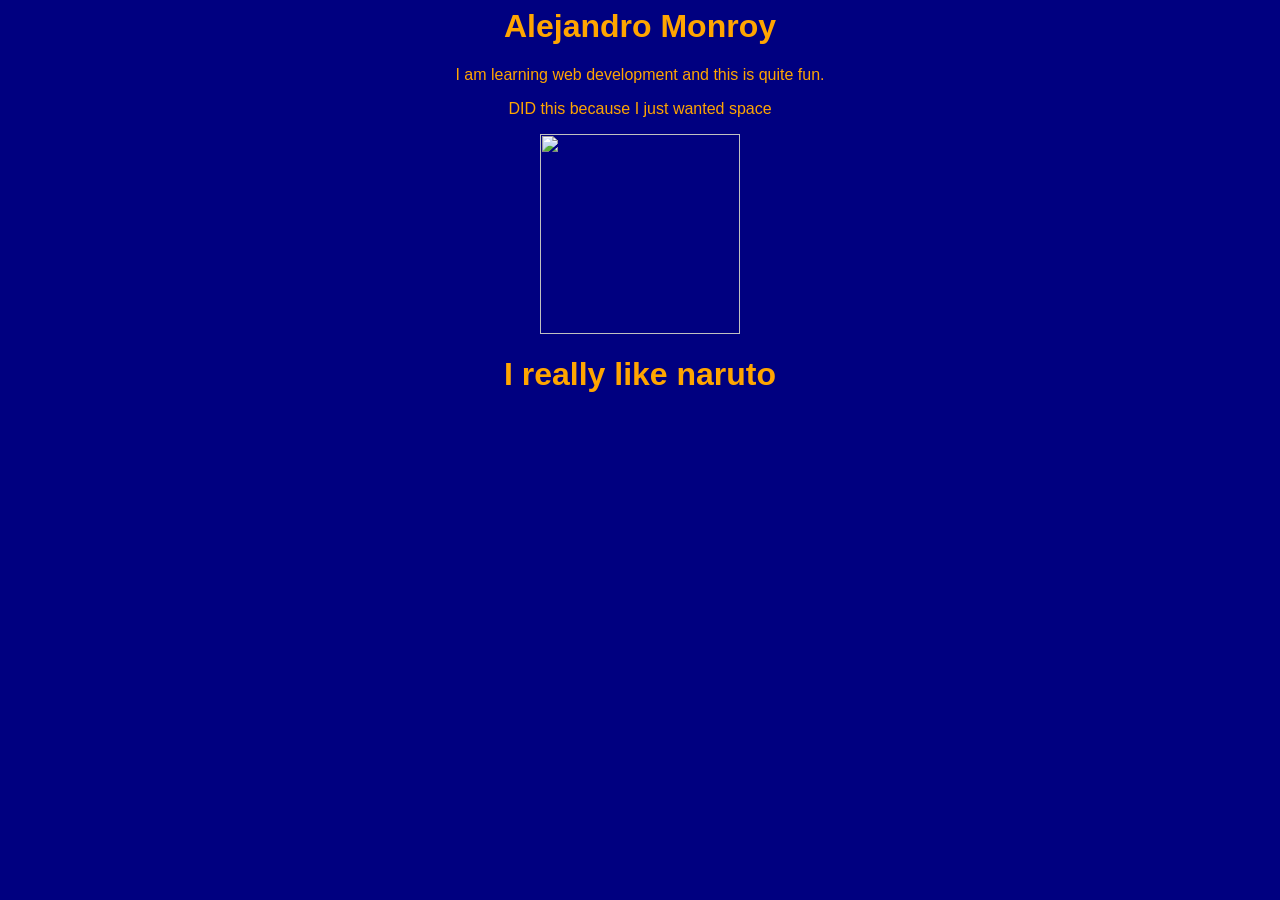
==== index.html @ a64ae22f "Finished first website" ====
<html>
    <head>
        
        <link rel="stylesheet" href="style.css"
        
    </head>
    <body>
       <h1>Alejandro Monroy</h1>
       <p>I am learning web development and this is quite fun.</p>
       <p>DID this because I just wanted space<p>
        <img src="https://naruto-official.com/about/hero.webp"
        />   
        <h1>I really like naruto</h1>


    </body>


</html>
---- style.css ----
img {width: 200px;}

body {text-align: center;
        font-family: 'Arial';
        color:orange;
        background-color: navy;
    }
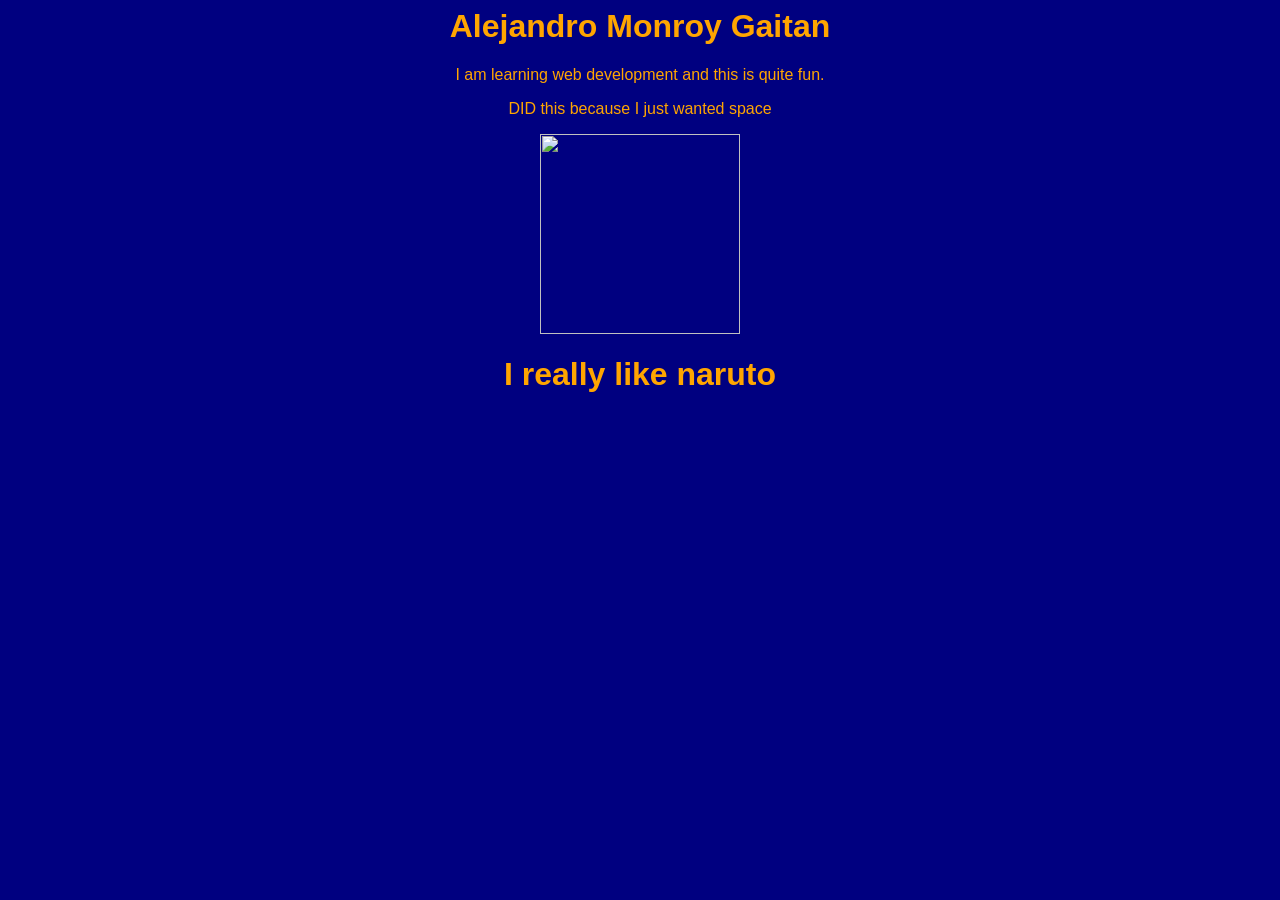
==== commit 2a36c4df: "I added another last name" ====
--- a/index.html
+++ b/index.html
@@ -2,10 +2,10 @@
     <head>
         
         <link rel="stylesheet" href="style.css"
-        
+
     </head>
     <body>
-       <h1>Alejandro Monroy</h1>
+       <h1>Alejandro Monroy Gaitan</h1>
        <p>I am learning web development and this is quite fun.</p>
        <p>DID this because I just wanted space<p>
         <img src="https://naruto-official.com/about/hero.webp"
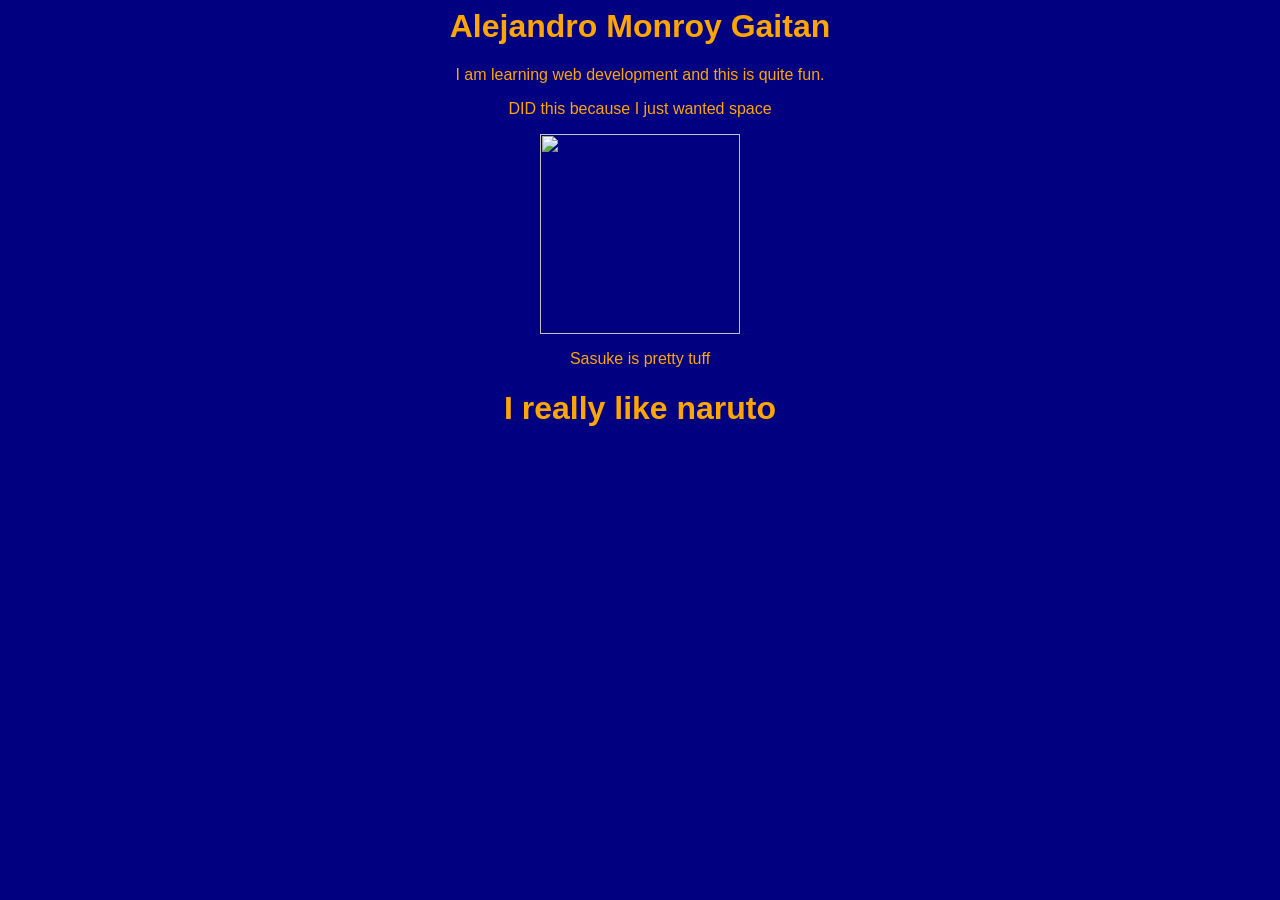
==== commit 785b5886: "sasuke is pretty tuff" ====
--- a/index.html
+++ b/index.html
@@ -9,7 +9,8 @@
        <p>I am learning web development and this is quite fun.</p>
        <p>DID this because I just wanted space<p>
         <img src="https://naruto-official.com/about/hero.webp"
-        />   
+        />  
+        <p>Sasuke is pretty tuff</p> 
         <h1>I really like naruto</h1>
 
 
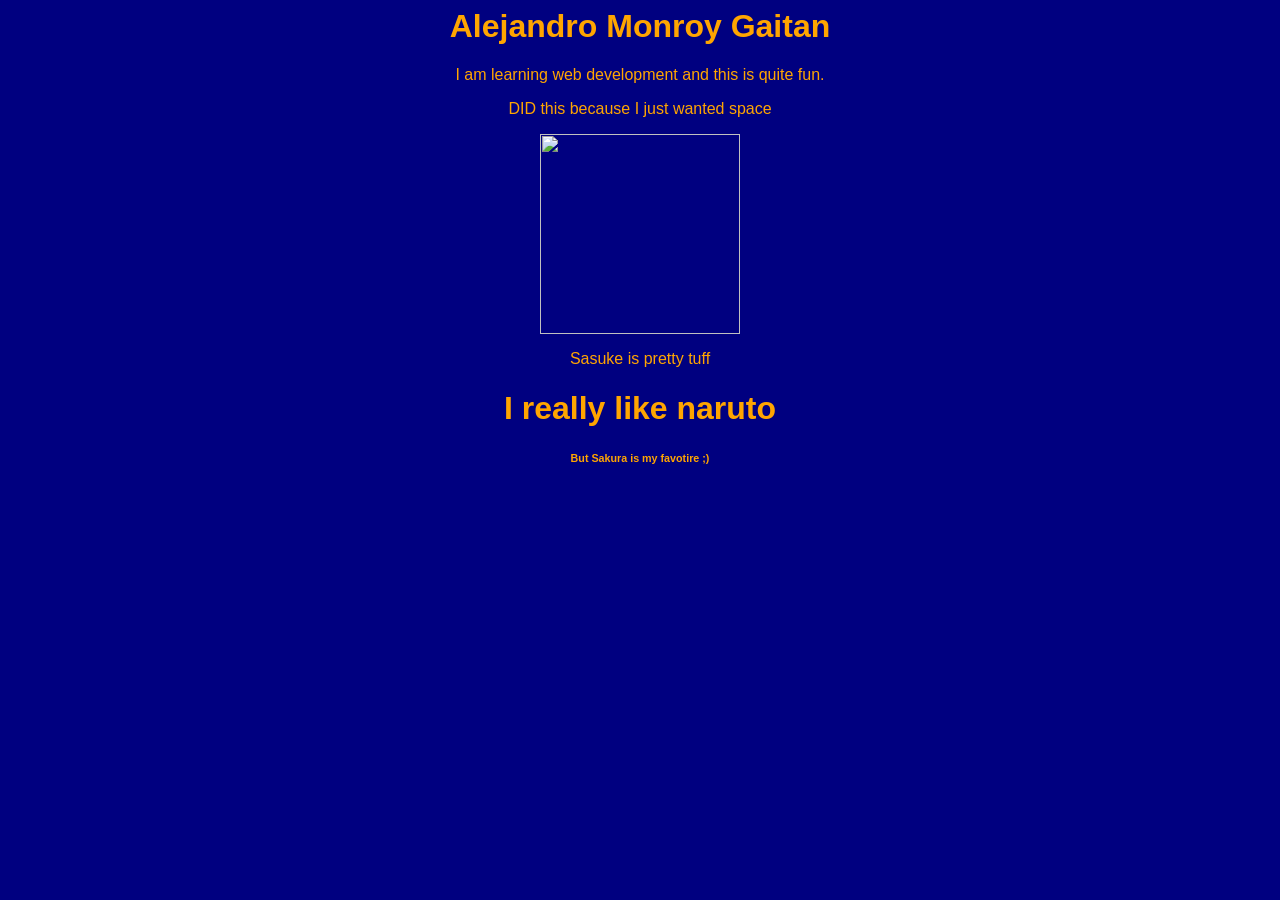
==== commit 813d899b: "i changed it completely I have decided to make a fun travelling journey blog" ====
--- a/index.html
+++ b/index.html
@@ -12,6 +12,7 @@
         />  
         <p>Sasuke is pretty tuff</p> 
         <h1>I really like naruto</h1>
+        <h6>But Sakura is my favotire ;)</h6>
 
 
     </body>
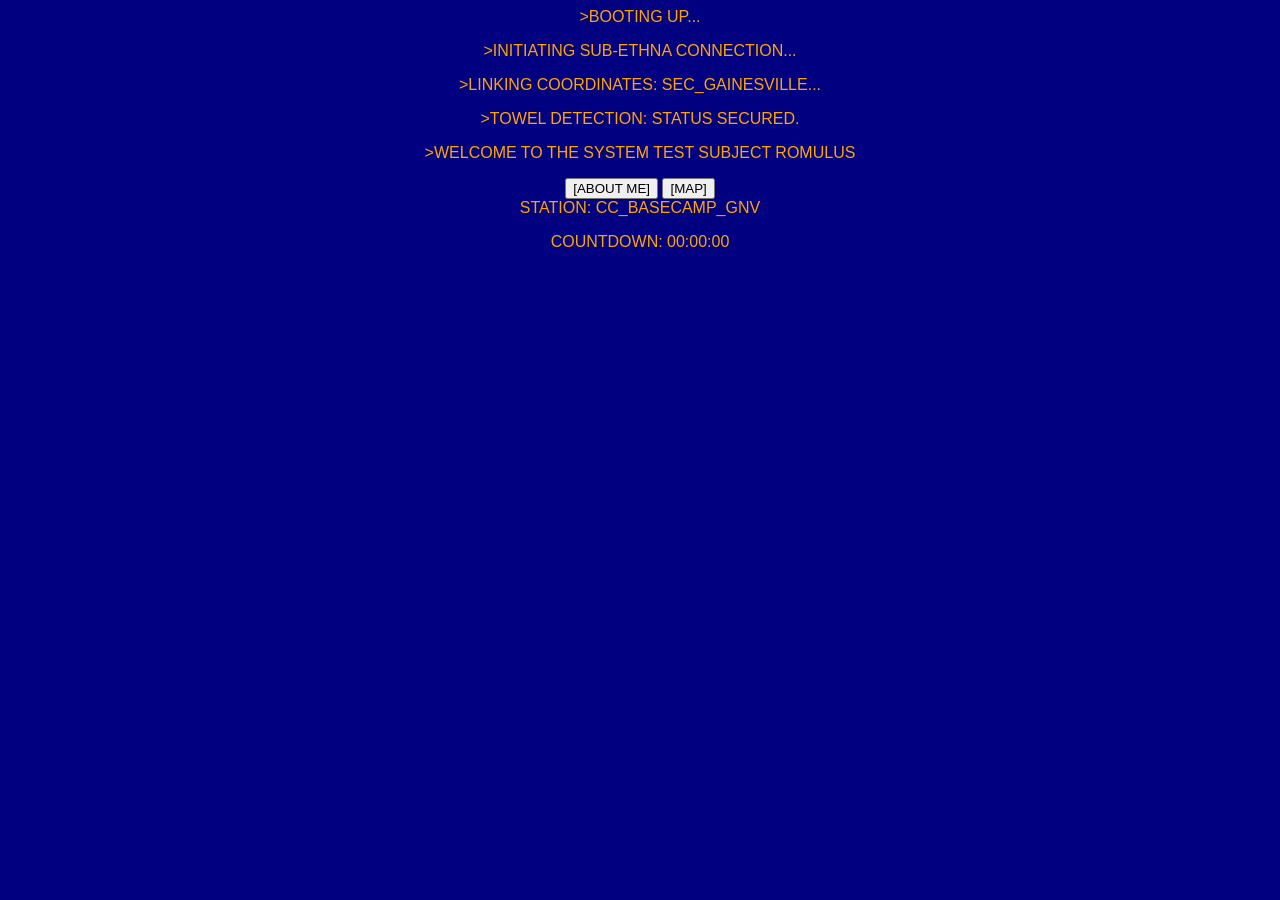
==== commit ccf4b460: "I combined my bootscreen with the basic control panel I am making" ====
--- a/index.html
+++ b/index.html
@@ -1,21 +1,32 @@
 <html>
     <head>
-        
-        <link rel="stylesheet" href="style.css"
+        <link rel="stylesheet" href="style.css">
+    </head>
+    
+    <body>
 
-    </head>
-    <body>
-       <h1>Alejandro Monroy Gaitan</h1>
-       <p>I am learning web development and this is quite fun.</p>
-       <p>DID this because I just wanted space<p>
-        <img src="https://naruto-official.com/about/hero.webp"
-        />  
-        <p>Sasuke is pretty tuff</p> 
-        <h1>I really like naruto</h1>
-        <h6>But Sakura is my favotire ;)</h6>
+        <div id="boot-screen">
+            <div id="boot-terminal">
+                <p class="booting-text">>BOOTING UP...</p>
+                <p class="booting-text">>INITIATING SUB-ETHNA CONNECTION...</p>
+                <p class="booting-text">>LINKING COORDINATES: SEC_GAINESVILLE...</p>
+                <p class="booting-text">>TOWEL DETECTION: STATUS SECURED.</p>
+                <p class="booting-text">>WELCOME TO THE SYSTEM TEST SUBJECT ROMULUS</p>
+            </div>
+        </div>
 
+        <header class="Top-Bar">
+            <div class="controls">
+                <button class="abt-me">[ABOUT ME]</button> 
+                <button class="map">[MAP]</button>
+            </div>
+            
+            <div class="sector">STATION: CC_BASECAMP_GNV</div>
+
+            <div class="countdown"> 
+                <p>COUNTDOWN: 00:00:00</p> 
+            </div>
+        </header>
 
     </body>
-
-
 </html>
